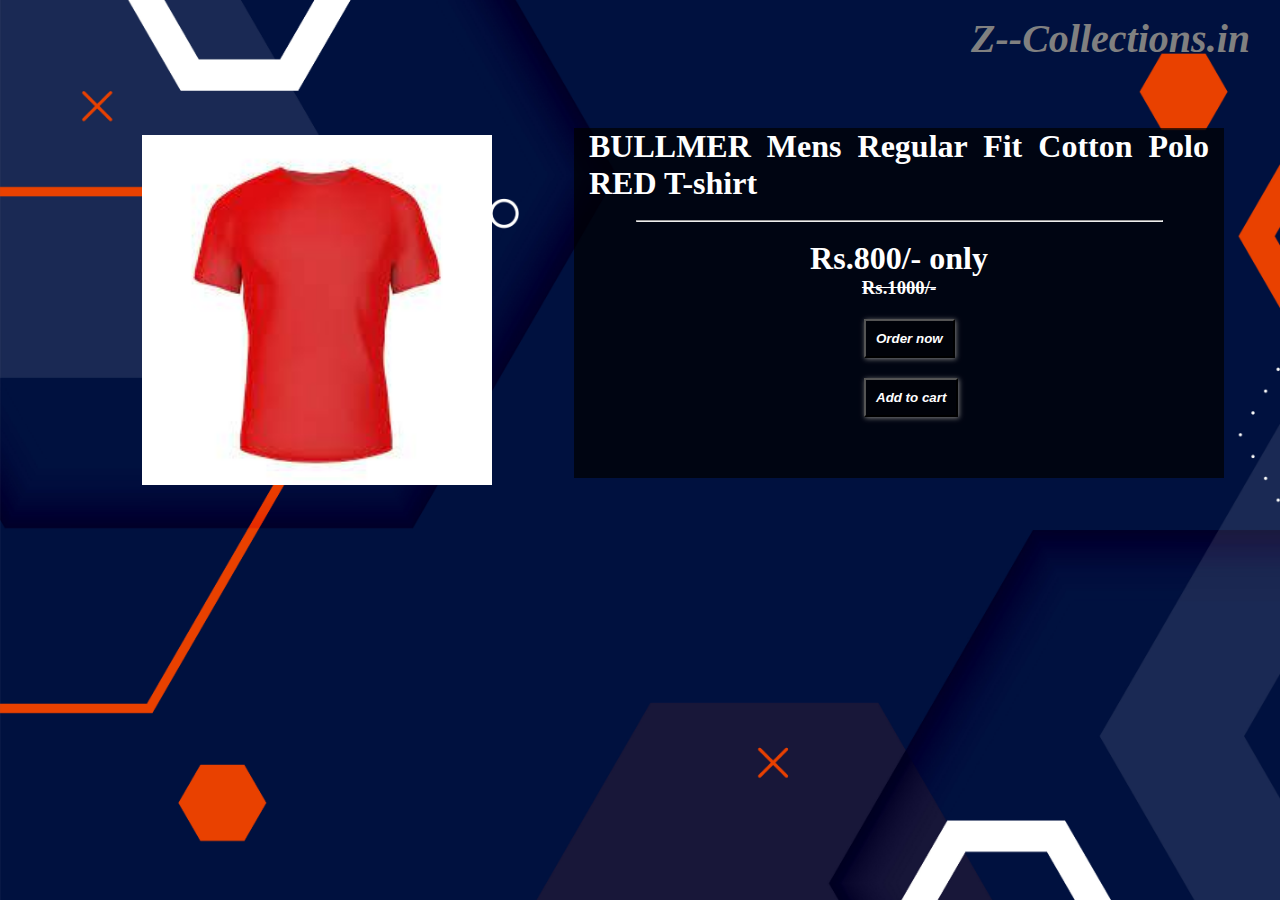
==== ts1.html @ b8f71b5c "Add files via upload" ====
<!DOCTYPE html>
<html>
<head>
	<title></title>
	<link rel="stylesheet" type="text/css" href="ts1.css">
</head>
<body>
	<div id="heading">
			<h1>Z--Collections.in</h1>
		</div>
	<div id="main">
		<table>
			<tr>
				<td>
					<div id="content">
						<img src="ts1.jpg" width="350" height="350">
					</div>
				</td>
				<th>
					<div id="content2">
						<h1>BULLMER Mens Regular Fit Cotton Polo RED T-shirt</h1>
						<br>
						<hr class="hr">
						<br>
						<center>
					<h1>Rs.800/- only</h1><h3><s>Rs.1000/-</s></h3>
					</center>
					<button class="btn btn-1">Order now</button>
					<br>
					<button class="btn btn-2">Add to cart</button>
					</div>
				</th>
			</tr>
		</table>
	</div>
</body>
</html>
---- ts1.css ----
*{
	padding: 0px;
	margin: 0px;
	box-sizing: border-box;
}
body{
	background-repeat: no-repeat;
	background-image: url(bg.jpg);
	background-attachment: fixed;
	background-size: cover;
}
#main{
	display: flex;
	flex-wrap: wrap;
	margin: 0 auto;
	margin-top: 50px;
	width: 1200px;
	height: 500px;
}
#content{
	position: relative;
	margin: 0 auto;
	margin-left: 100px; 
}
#content2{
	padding: 0px 15px;
	width: 650px;
	background-color: rgba(0,0,0,0.7);
	margin-left: 80px;
	position: absolute;
	top: 128px;
	text-align: justify;
	color: white;
	height: 350px;
}
.hr{
	width: 85%;
	margin: 0 auto;
}
#heading{
	float: right;
	padding-top: 15px;
	margin-right: 30px;
	margin-top: 0px;
	font-style: oblique;
	font-size: 20px;
	color: gray;
}
.btn{
	font-style: oblique;
	box-shadow: 1px 1px 5px gray;
	color: white;
	padding: 10px;
	margin-top: 20px;
	margin-left: 275px;
	font-weight: bold;
	transition: 0.5s;
}
.btn-1{
	background-color: rgba(0,0,0,0.5);
}
.btn-2{
	background-color: rgba(0,0,0,0.5);
}
.btn-1:hover{
	transform: scale(1.2);
	background-color: red;
	color: black;
	box-shadow: 2px 4px 5px darkred;
}
.btn-2:hover{
	transform: scale(1.2);
	background-color: yellow;
	color: red;	
	border-color: red;
	box-shadow: 2px 4px 5px yellow;
}
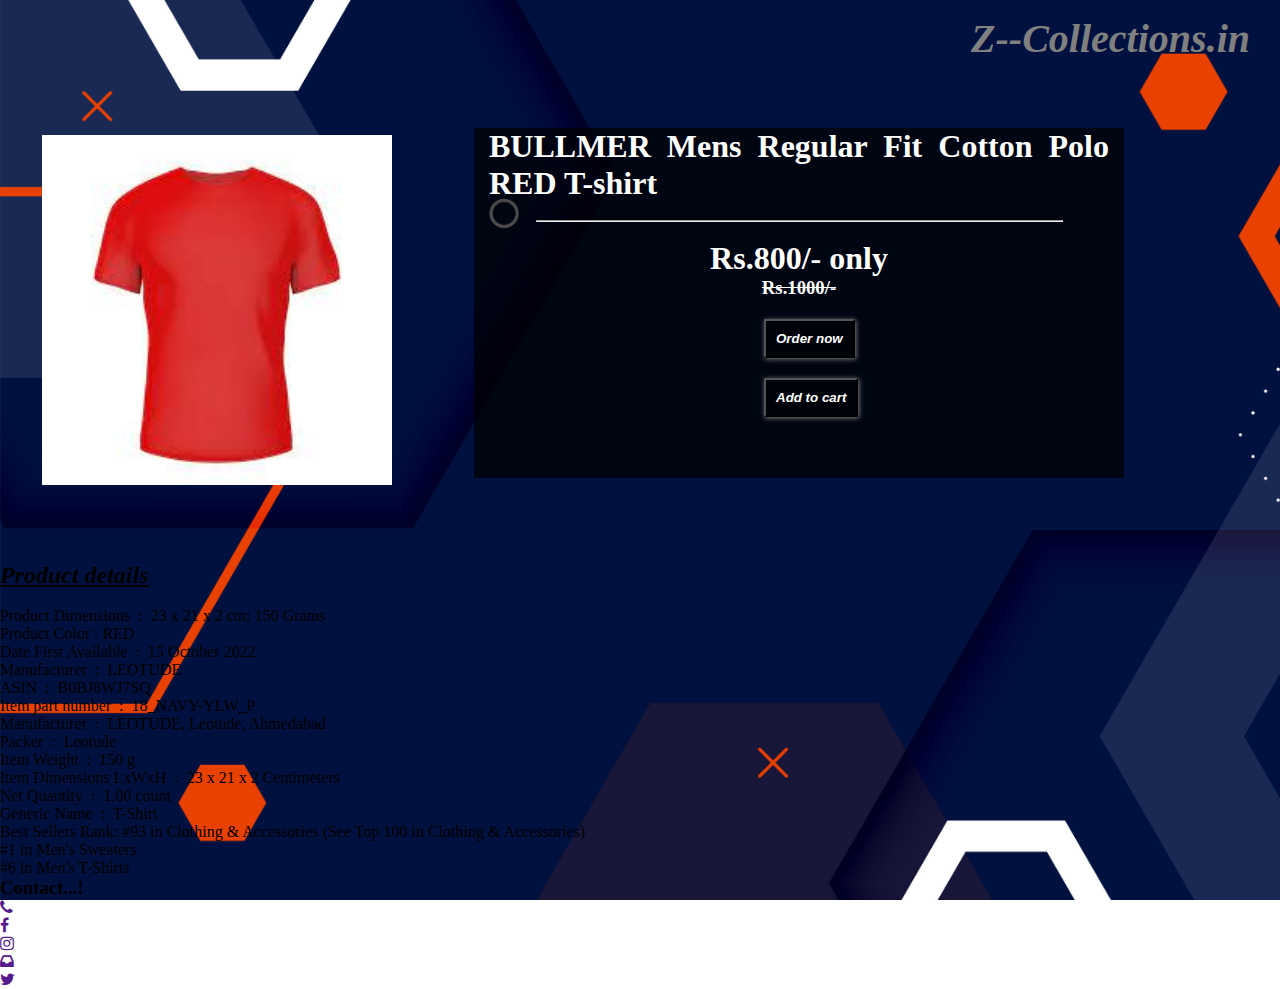
==== commit 0208a84d: "Update ts1.html" ====
--- a/ts1.html
+++ b/ts1.html
@@ -1,8 +1,9 @@
 <!DOCTYPE html>
 <html>
 <head>
-	<title></title>
+	<title>BULLMER Mens</title>
 	<link rel="stylesheet" type="text/css" href="ts1.css">
+	<link rel="stylesheet" href="https://cdnjs.cloudflare.com/ajax/libs/font-awesome/4.7.0/css/font-awesome.min.css">
 </head>
 <body>
 	<div id="heading">
@@ -12,7 +13,7 @@
 		<table>
 			<tr>
 				<td>
-					<div id="content">
+					<div class="content">
 						<img src="ts1.jpg" width="350" height="350">
 					</div>
 				</td>
@@ -33,5 +34,41 @@
 			</tr>
 		</table>
 	</div>
+	<div id="main2">
+		<div class="content abt-item">
+			<p>
+				<h2><u><i>Product details</i></u></h2><br>
+				Product Dimensions ‏ : ‎ 23 x 21 x 2 cm; 150 Grams<br>
+				Product Color  : RED <br>
+				Date First Available ‏ : ‎ 15 October 2022<br>
+				Manufacturer ‏ : ‎ LEOTUDE<br>
+				ASIN ‏ : ‎ B0BJ8WJ7SQ<br>
+				Item part number ‏ : ‎ 18_NAVY-YLW_P<br>
+				Manufacturer ‏ : ‎ LEOTUDE, Leotude, Ahmedabad<br>
+				Packer ‏ : ‎ Leotude<br>
+				Item Weight ‏ : ‎ 150 g<br>
+				Item Dimensions LxWxH ‏ : ‎ 23 x 21 x 2 Centimeters<br>
+				Net Quantity ‏ : ‎ 1.00 count<br>
+				Generic Name ‏ : ‎ T-Shirt<br>
+				Best Sellers Rank: #93 in Clothing & Accessories (See Top 100 in Clothing & Accessories)<br>
+				#1 in Men's Sweaters<br>
+				#6 in Men's T-Shirts<br>
+			</p>
+		</div>
+	</div>
+	<footer id="foot">
+		<div id="con">
+			<h3>Contact...!</h3>
+		</div>
+		<div id="about">
+			<ul>
+				<li><a href="" title="Call"><i class="fa fa-phone"></i></a></li>
+				<li><a href="" title="Facebook"><i class="fa fa-facebook"></i></a></li>
+				<li><a href="" title="Instagram"><i class="fa fa-instagram"></i></a></li>
+				<li><a href="" title="Mail"><i class="fa fa-inbox"></i></a></li>
+				<li><a href="" title="Twitter"><i class="fa fa-twitter"></i></a></li>
+			</ul>
+		</div>
+	</footer>
 </body>
-</html>+</html>
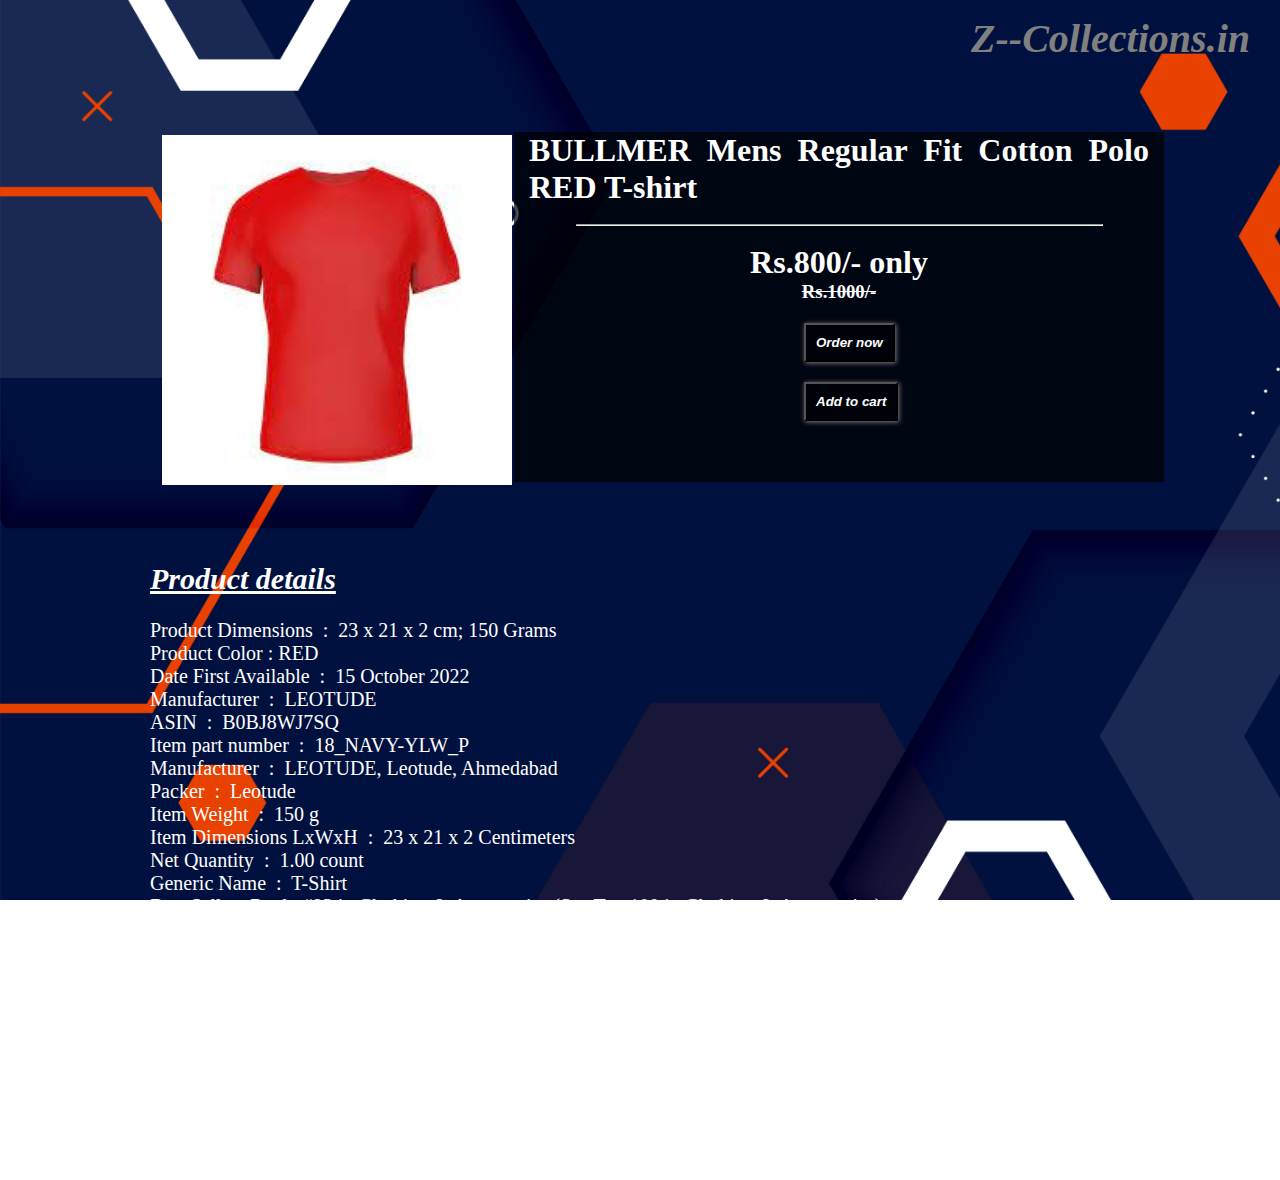
==== commit 7dc30d0d: "Update ts1.html" ====
--- a/ts1.html
+++ b/ts1.html
@@ -56,6 +56,7 @@
 			</p>
 		</div>
 	</div>
+	<br>
 	<footer id="foot">
 		<div id="con">
 			<h3>Contact...!</h3>
--- a/ts1.css
+++ b/ts1.css
@@ -16,8 +16,9 @@
 	margin-top: 50px;
 	width: 1200px;
 	height: 500px;
+	padding: 20px;
 }
-#content{
+.content{
 	position: relative;
 	margin: 0 auto;
 	margin-left: 100px; 
@@ -26,9 +27,8 @@
 	padding: 0px 15px;
 	width: 650px;
 	background-color: rgba(0,0,0,0.7);
-	margin-left: 80px;
 	position: absolute;
-	top: 128px;
+	top: 132px;
 	text-align: justify;
 	color: white;
 	height: 350px;
@@ -75,3 +75,49 @@
 	border-color: red;
 	box-shadow: 2px 4px 5px yellow;
 }
+#main2{
+	width: 1200px;
+	height: auto;
+	margin: 0 auto;
+	padding-right: 20px;
+}
+.abt-item{
+	padding-left: 10px;
+	font-size: 20px;
+	color: white;
+}
+#foot{
+	margin-top: 50px;
+}
+#about{
+	margin-top: 30px;
+}
+#about ul{
+	margin: 0 auto;
+	display: flex;
+	width: 500px;
+	flex-wrap: wrap;
+}
+#about li{
+	margin: 0 auto;
+	display: inline;
+}
+#about li a{
+	margin: 0 auto;
+	padding: 10px;
+	transition: 0.5s;
+	color: white;
+	font-size: 35px;
+	text-align: center;
+	display: block;
+	width: 50px;
+	transition: 0.5s;
+}
+#con h3{
+	color: white;
+	font-size: 50px;
+	text-align: center;
+}
+#about li a:hover{
+	transform: scale(1.2);
+}
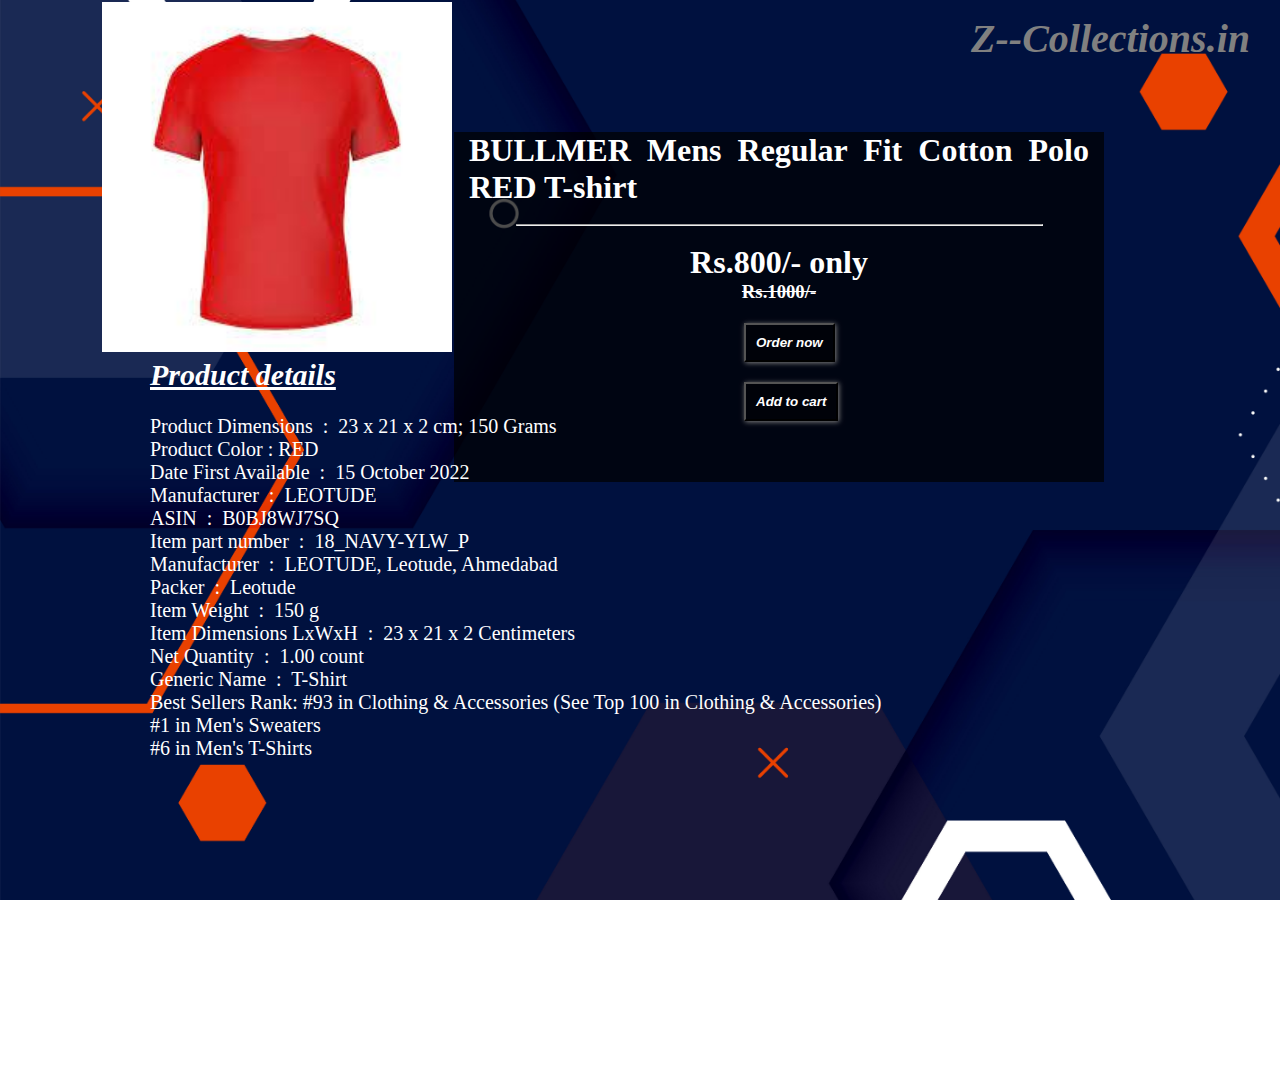
==== commit ca0f212e: "Update ts1.html" ====
--- a/ts1.html
+++ b/ts1.html
@@ -6,9 +6,11 @@
 	<link rel="stylesheet" href="https://cdnjs.cloudflare.com/ajax/libs/font-awesome/4.7.0/css/font-awesome.min.css">
 </head>
 <body>
+	<header>
 	<div id="heading">
 			<h1>Z--Collections.in</h1>
 		</div>
+	</header
 	<div id="main">
 		<table>
 			<tr>
--- a/ts1.css
+++ b/ts1.css
@@ -36,6 +36,10 @@
 .hr{
 	width: 85%;
 	margin: 0 auto;
+}
+header{
+	width: 100%;
+	height : auto;
 }
 #heading{
 	float: right;
@@ -87,7 +91,10 @@
 	color: white;
 }
 #foot{
-	margin-top: 50px;
+	width:	1200px;
+	height: auto;
+	margin: 0 auto;
+	margin-top: 150px;
 }
 #about{
 	margin-top: 30px;
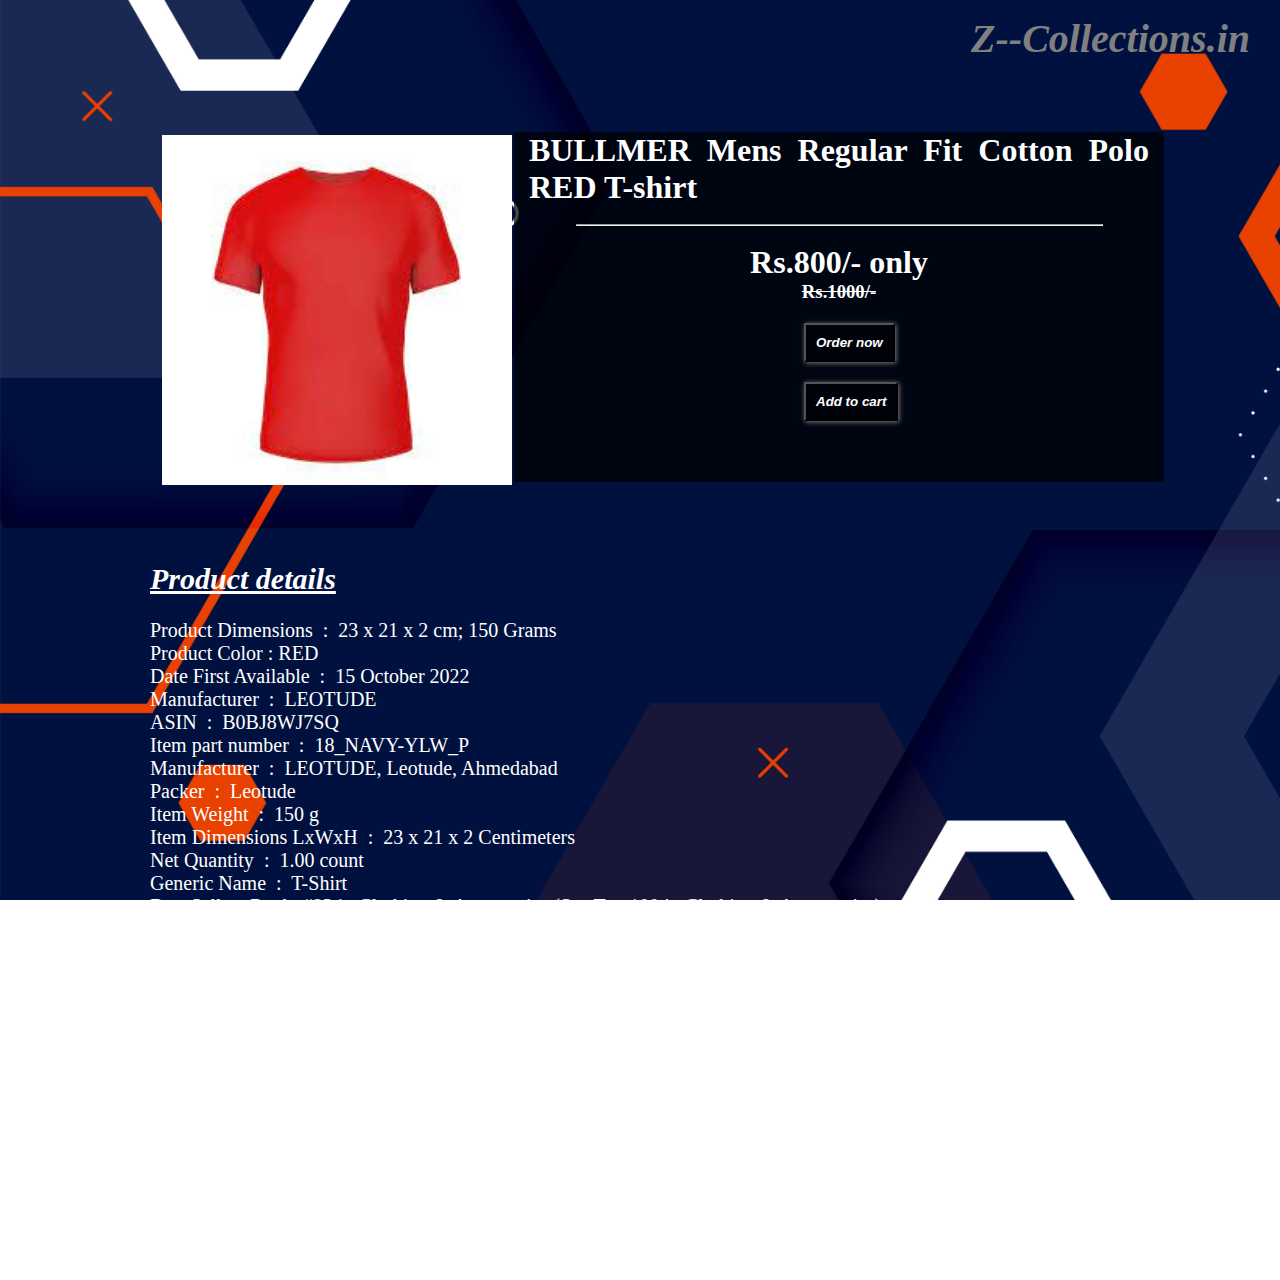
==== commit 64a8ff5b: "Update ts1.html" ====
--- a/ts1.html
+++ b/ts1.html
@@ -10,7 +10,7 @@
 	<div id="heading">
 			<h1>Z--Collections.in</h1>
 		</div>
-	</header
+	</header>
 	<div id="main">
 		<table>
 			<tr>
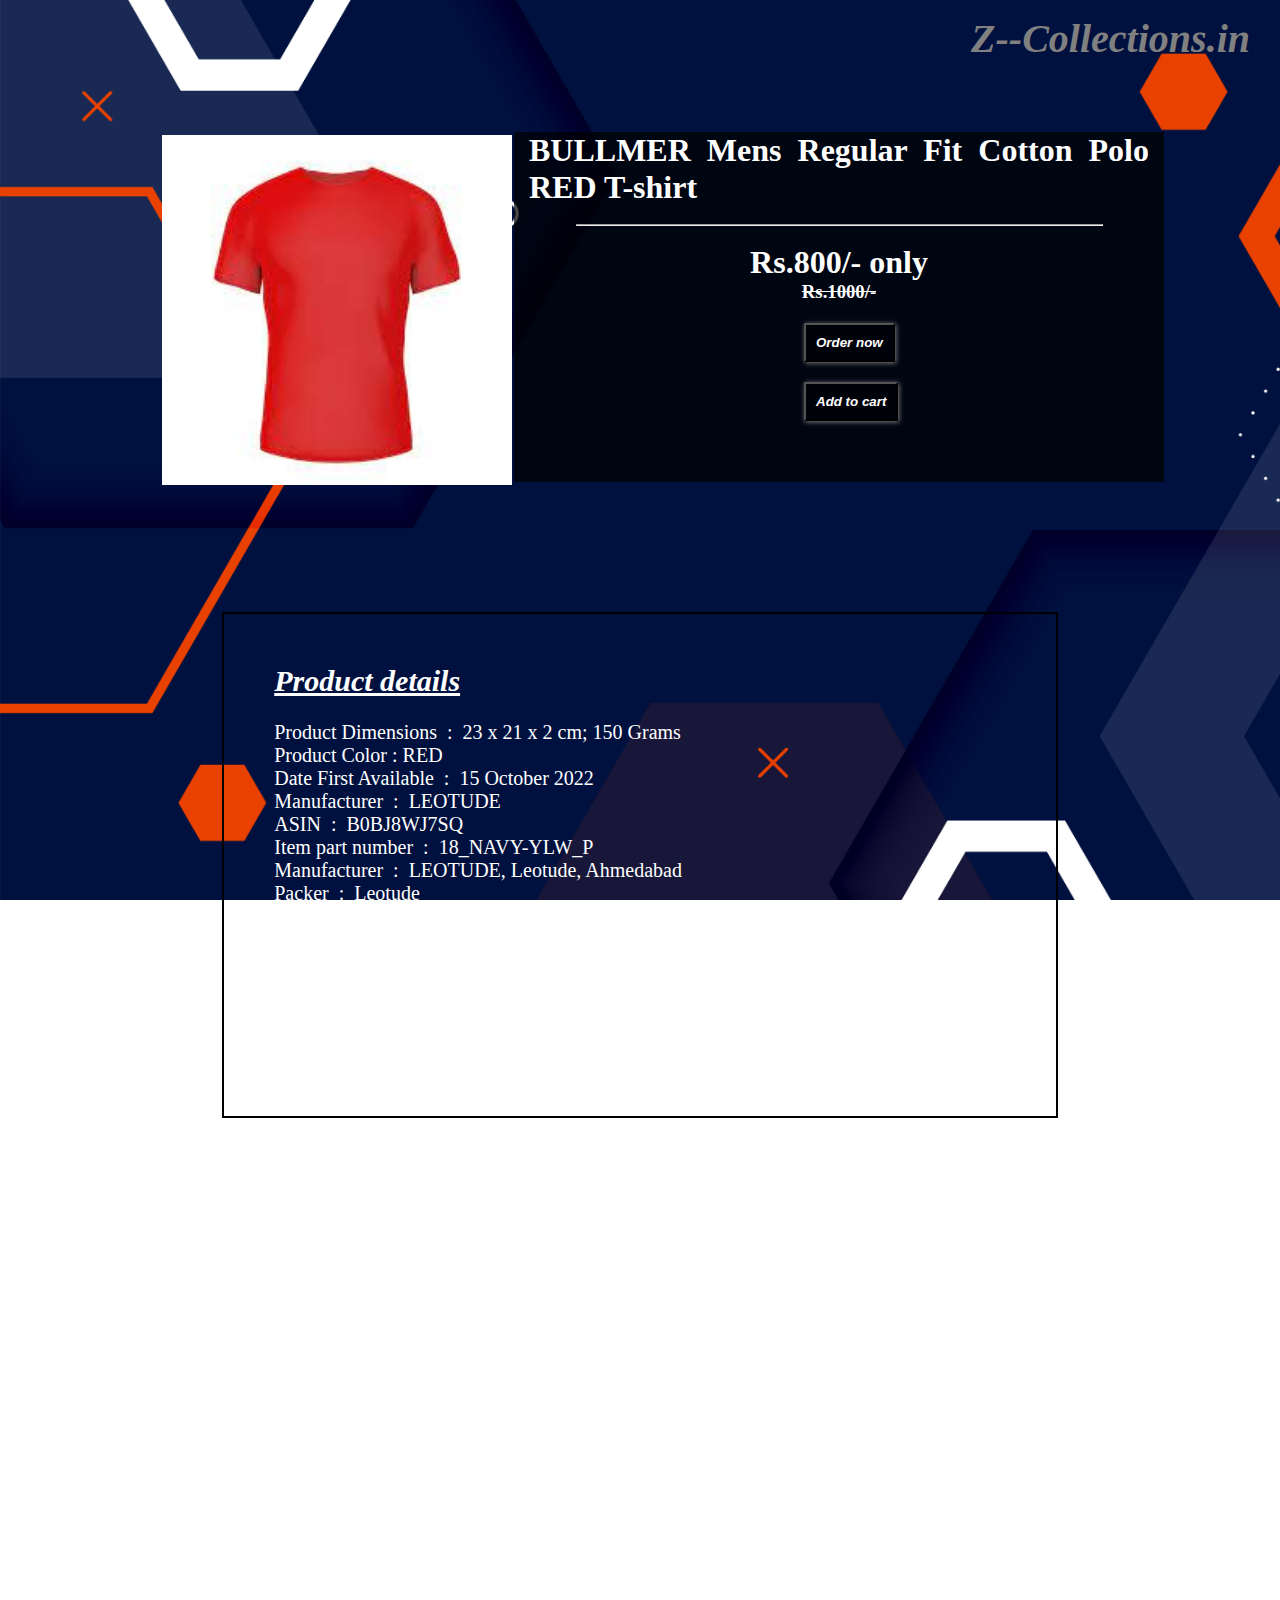
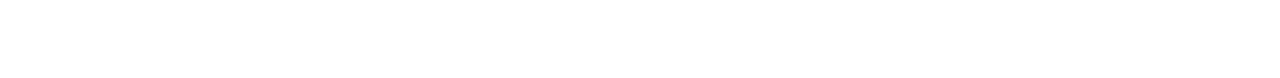
==== commit fdaa41a4: "Update ts1.html" ====
--- a/ts1.html
+++ b/ts1.html
@@ -1,7 +1,7 @@
 <!DOCTYPE html>
 <html>
 <head>
-	<title>BULLMER Mens</title>
+	<title>z--collections.in</title>
 	<link rel="stylesheet" type="text/css" href="ts1.css">
 	<link rel="stylesheet" href="https://cdnjs.cloudflare.com/ajax/libs/font-awesome/4.7.0/css/font-awesome.min.css">
 </head>
--- a/ts1.css
+++ b/ts1.css
@@ -36,10 +36,6 @@
 .hr{
 	width: 85%;
 	margin: 0 auto;
-}
-header{
-	width: 100%;
-	height : auto;
 }
 #heading{
 	float: right;
@@ -80,29 +76,35 @@
 	box-shadow: 2px 4px 5px yellow;
 }
 #main2{
+	display: flex;
+	flex-wrap: wrap;
+	margin: 0 auto;
+	margin-top: 50px;
 	width: 1200px;
-	height: auto;
-	margin: 0 auto;
-	padding-right: 20px;
+	height: 500px;
 }
 .abt-item{
-	padding-left: 10px;
+	margin: 0 auto;
+	border: 2px solid black; 
+	text-align: justify;
+	padding: 50px;
 	font-size: 20px;
 	color: white;
 }
 #foot{
-	width:	1200px;
-	height: auto;
 	margin: 0 auto;
-	margin-top: 150px;
+	margin-top: 400px;
 }
 #about{
 	margin-top: 30px;
 }
+#con{
+	text-align: center;
+}
 #about ul{
 	margin: 0 auto;
 	display: flex;
-	width: 500px;
+	width: 1200px;
 	flex-wrap: wrap;
 }
 #about li{
